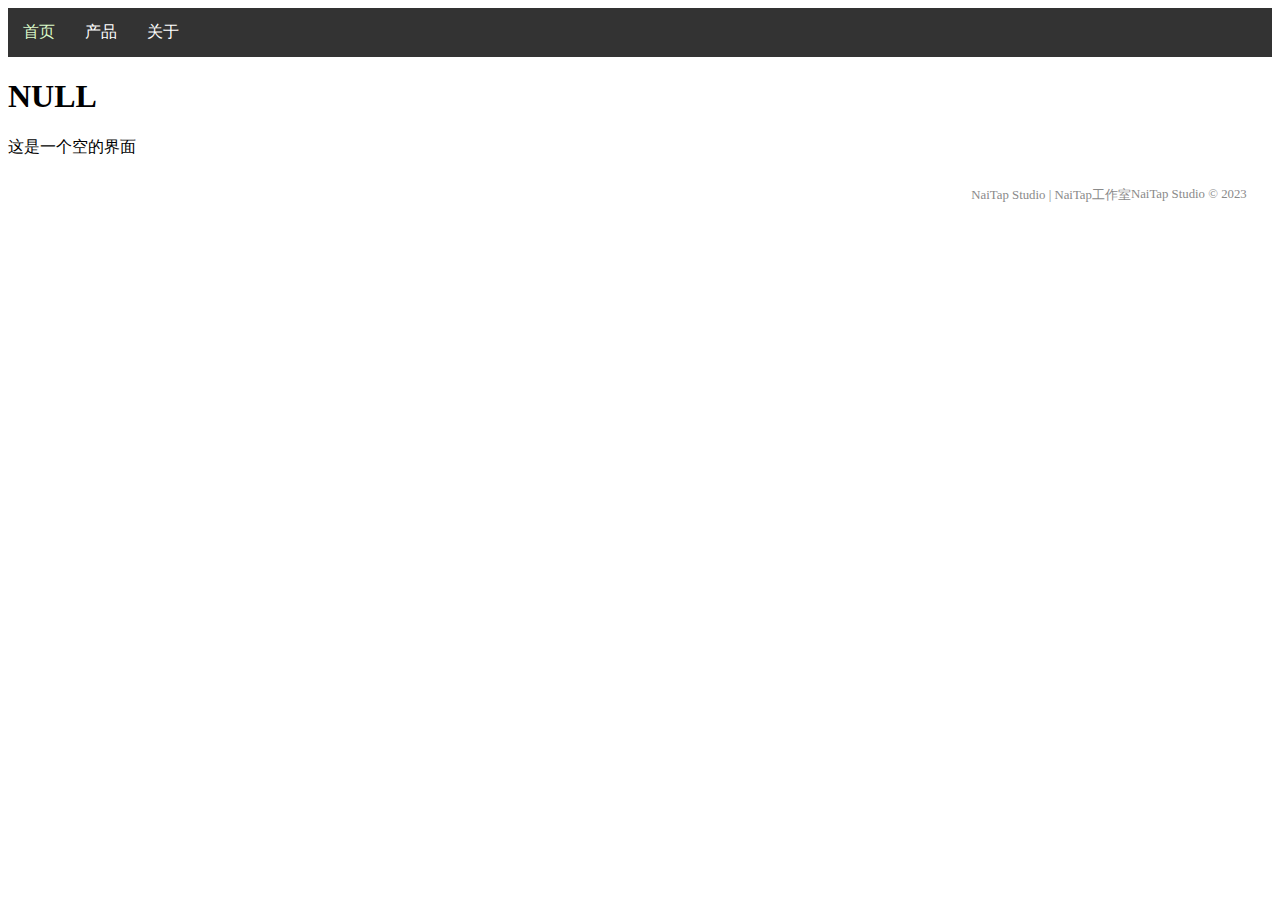
==== p/index.html @ ef91c7e6 "naitap" ====
<!DOCTYPE html>
<html>
    <head>
        <title>undefined</title>
        <meta charset="utf-8">
        <link rel="stylesheet" href="public.css">
    </head>
    <body>
        <ul id="up">
            <li><a href="index.html" id="home">首页</a></li>
            <li><a href="s/product" id="mny">产品</a></li>
            <li><a href="s/about" id="about">关于</a></li>
        </ul>
        <div class="main">
            <h1>NULL</h1>
            <p>这是一个空的界面</p>
        </div>
        <div id="cpig">
            <p id="lt">NaiTap Studio | NaiTap工作室</p>
            <p id="rt">NaiTap Studio © 2023</p>
        </div>
    </body>
</html>
---- p/public.css ----
#up {
    list-style-type: none;
    margin: 0;
    padding: 0;
    overflow: hidden;
    background-color: #333;
}

#up li {
    float: left;
}

#up a {
    display: block;
    padding: 14px 15px;
    text-decoration: none;
    color: white;
    text-align: center;
}

#up a:hover {
    background-color: #757575;
}

#up li #home {
    color: rgb(219, 250, 201);
}

#cpig {
    margin-left: 2%;
    margin-right: 2%;
    font-size: 80%;
    color: #8a8a8a;
    float: inline-end;
}

#cpig #lt { 
    float: left;
}

#cpig #rt {
    float: right;
}

#is_newS {
    margin-top: 7%;
    margin-left: 30%;
}

.date {
    font-size: 50%;
}
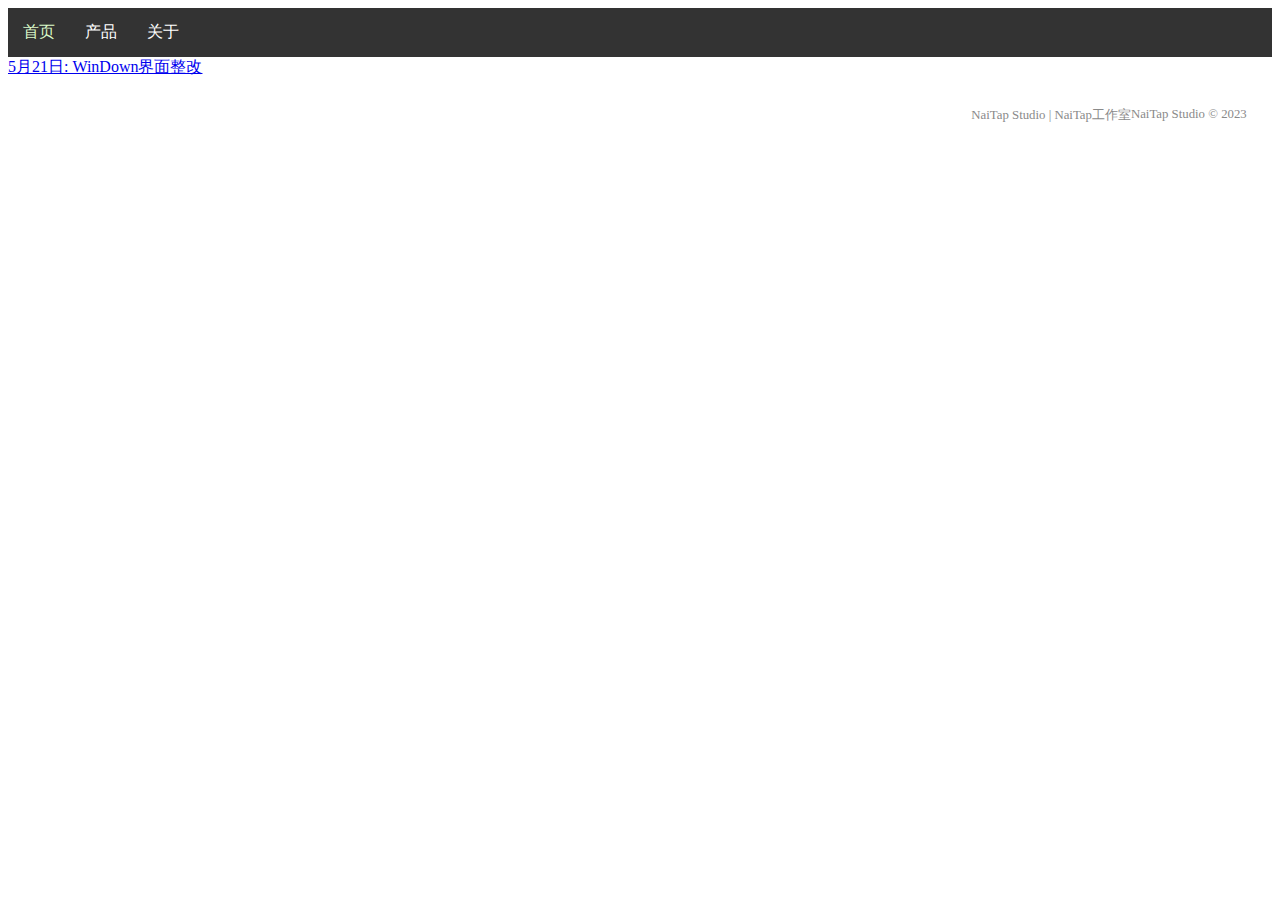
==== commit 30c7248e: "vs" ====
--- a/p/index.html
+++ b/p/index.html
@@ -11,10 +11,7 @@
             <li><a href="s/product" id="mny">产品</a></li>
             <li><a href="s/about" id="about">关于</a></li>
         </ul>
-        <div class="main">
-            <h1>NULL</h1>
-            <p>这是一个空的界面</p>
-        </div>
+        <a href="p/001.html">5月21日: WinDown界面整改</p>
         <div id="cpig">
             <p id="lt">NaiTap Studio | NaiTap工作室</p>
             <p id="rt">NaiTap Studio © 2023</p>
